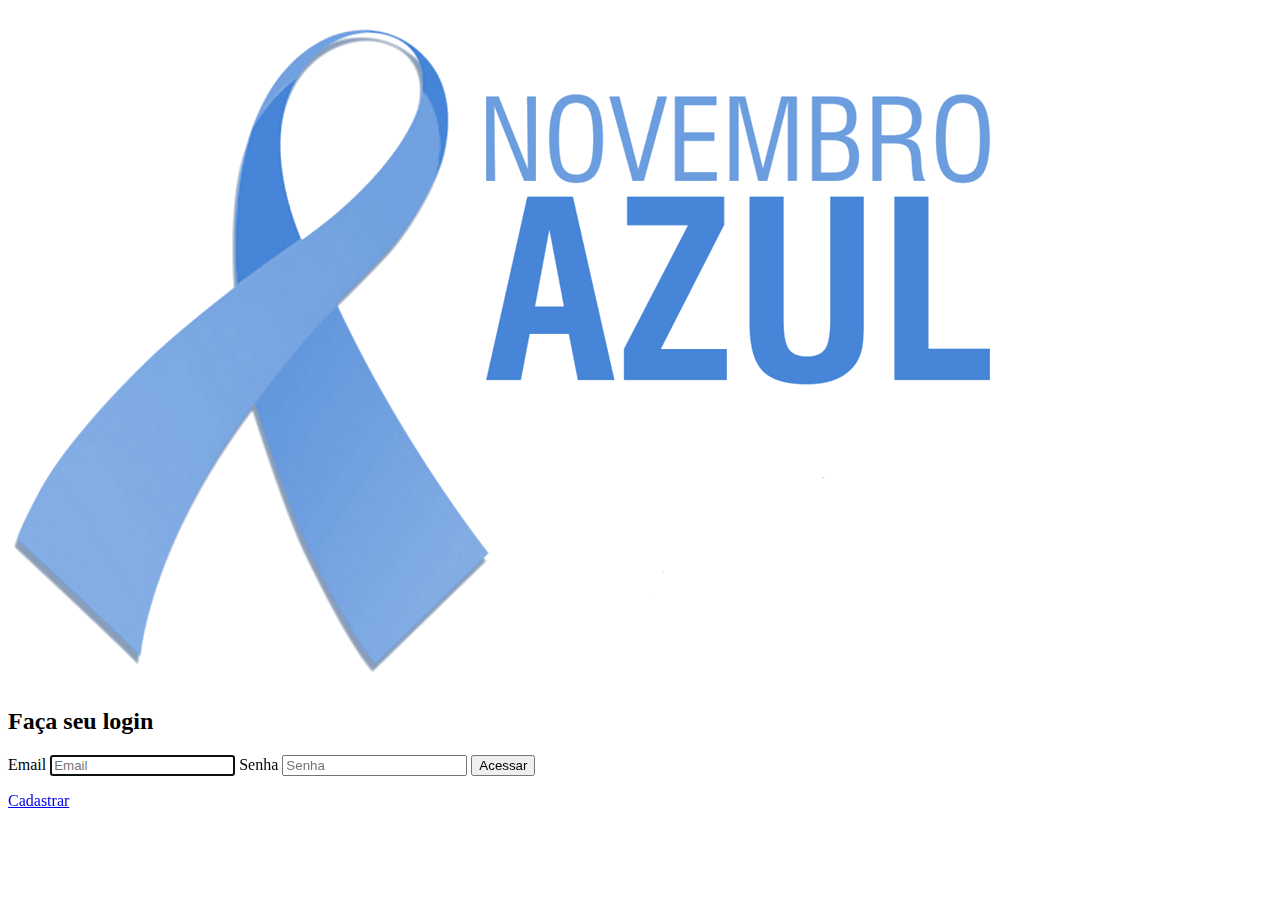
==== index.html @ 0baa358a "adicionando banner no login" ====
<?php
    session_start();
    session_destroy();
?>

<!DOCTYPE html>
<html lang="pt-br">
<head>
    <meta charset="utf-8">
    <meta http-equiv="X-UA-Compatible" content="IE=edge">
    <meta name="viewport" content="width=device-width, initial-scale=1">
    <meta name="description" content="">
    <link rel="icon" href="imagens/favicon.ico">

    <title>Home</title>

    <link href="css/bootstrap.css" rel="stylesheet">
    <link href="css/ie10-viewport-bug-workaround.css" rel="stylesheet">
    <link href="css/signin.css" rel="stylesheet">
    <script src="js/ie-emulation-modes-warning.js"></script>
</head>
<body>
<div class="container">



    <form class="form-signin" method="POST" action="valida.php">
      <div>
        <img src="imagens/banner.png" alt="Banner Novembro Azul" class="img-responsive" >
      </div>
        <h2 class="form-signin-heading">Faça seu login</h2>
        <label for="inputEmail" class="sr-only">Email</label>
        <input type="email" name="txt_email" id="inputEmail" class="form-control" placeholder="Email" required
               autofocus>
        <label for="inputPassword" class="sr-only">Senha</label>
        <input type="password" name="txt_senha" id="inputPassword" class="form-control" placeholder="Senha" required>

        <button class="btn btn-lg btn-success btn-block" type="submit">Acessar</button>
        <p class="text-center text-danger">
    </form>

</div> <!-- /container -->
<form class="form-signin" method="POST" action="valida.php">

    <a href="paginas/cadastro.php" class="btn btn-primary btn-lg active btn-block" role="button" aria-pressed="true">Cadastrar</a>

</form>
<script src="js/ie10-viewport-bug-workaround.js"></script>
</body>
</html>
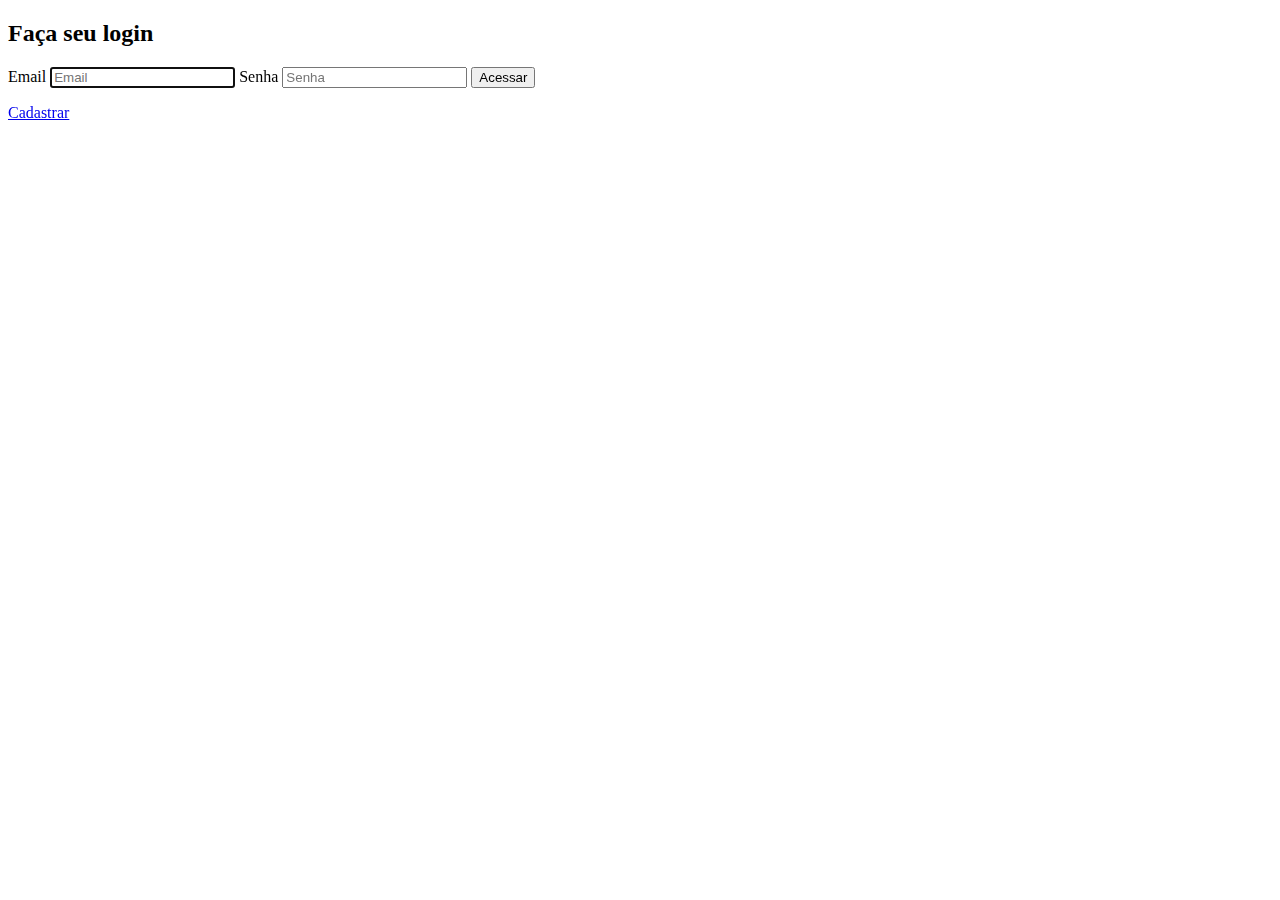
==== commit 0b756c2e: "parte 3" ====
--- a/index.html
+++ b/index.html
@@ -21,13 +21,7 @@
 </head>
 <body>
 <div class="container">
-
-
-
     <form class="form-signin" method="POST" action="valida.php">
-      <div>
-        <img src="imagens/banner.png" alt="Banner Novembro Azul" class="img-responsive" >
-      </div>
         <h2 class="form-signin-heading">Faça seu login</h2>
         <label for="inputEmail" class="sr-only">Email</label>
         <input type="email" name="txt_email" id="inputEmail" class="form-control" placeholder="Email" required
@@ -42,9 +36,9 @@
 </div> <!-- /container -->
 <form class="form-signin" method="POST" action="valida.php">
 
-    <a href="paginas/cadastro.php" class="btn btn-primary btn-lg active btn-block" role="button" aria-pressed="true">Cadastrar</a>
+    <a href="paginas/cadastro.php" class="btn btn-lg btn-primary btn-block" role="button" aria-pressed="true">Cadastrar</a>
 
 </form>
 <script src="js/ie10-viewport-bug-workaround.js"></script>
 </body>
-</html>
+</html>